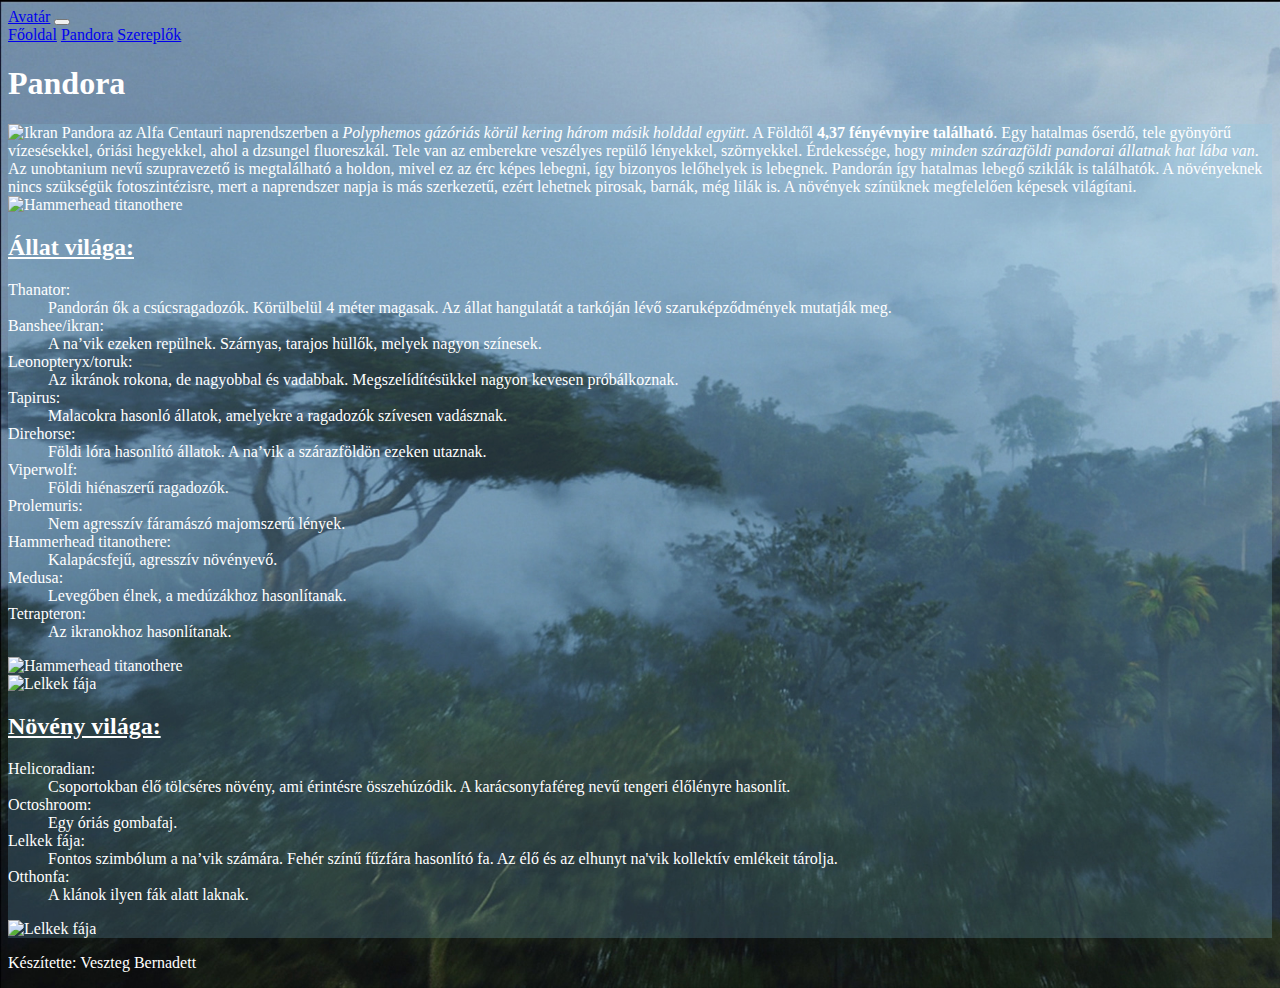
==== pandora.html @ 1400da84 "Változtatások" ====
<!DOCTYPE html>
<html lang="hu">

<head>
    <meta charset="UTF-8">
    <meta http-equiv="X-UA-Compatible" content="IE=edge">
    <meta name="viewport" content="width=device-width, initial-scale=1.0">
    <title>Pandora</title>
    <link href="https://cdn.jsdelivr.net/npm/bootstrap@5.0.1/dist/css/bootstrap.min.css" rel="stylesheet"
        integrity="sha384-+0n0xVW2eSR5OomGNYDnhzAbDsOXxcvSN1TPprVMTNDbiYZCxYbOOl7+AMvyTG2x" crossorigin="anonymous">
    <link rel="stylesheet" href="css/pandora.css">
</head>

<body>
    <nav class="navbar navbar-expand-lg navbar-light bg-light">
        <a class="navbar-brand" href="#">Avatár</a>
        <button class="navbar-toggler" type="button" data-toggle="collapse" data-target="#navbarNavAltMarkup"
            aria-controls="navbarNavAltMarkup" aria-expanded="false" aria-label="Toggle navigation">
            <span class="navbar-toggler-icon"></span>
        </button>
        <div class="collapse navbar-collapse" id="navbarNavAltMarkup">
            <div class="navbar-nav">
                <a class="nav-item nav-link active" href="index.html">Főoldal</a>
                <a class="nav-item nav-link" href="pandora.html">Pandora</a>
                <a class="nav-item nav-link" href="szereplok.html">Szereplők</a>
            </div>
        </div>
    </nav>
    <header class="container">
        <div class="row">
            <div class="col">
                <h1 class="text-center">Pandora</h1>
            </div>
        </div>
    </header>
    <main class="container tartalom p-3">
        <div class="row">
            <div class="col my-3">
                <img class="img-fluid img-thumbnail mx-auto d-none d-md-block bg-info kep" src="Ikran.jpg" alt="Ikran">
                Pandora az Alfa Centauri naprendszerben a <em>Polyphemos gázóriás körül kering három másik holddal
                    együtt</em>.
                A Földtől
                <strong>4,37 fényévnyire található</strong>. Egy hatalmas őserdő, tele gyönyörű vízesésekkel, óriási
                hegyekkel,
                ahol a dzsungel
                fluoreszkál. Tele van az emberekre veszélyes repülő lényekkel, szörnyekkel. Érdekessége, hogy <em>minden
                    szárazföldi
                    pandorai állatnak hat lába van</em>.
                Az unobtanium nevű szupravezető is megtalálható a holdon, mivel ez az érc képes lebegni, így bizonyos
                lelőhelyek
                is
                lebegnek. Pandorán így hatalmas lebegő sziklák is találhatók. A növényeknek nincs szükségük
                fotoszintézisre,
                mert a
                naprendszer napja is más szerkezetű, ezért lehetnek pirosak, barnák, még lilák is. A növények színüknek
                megfelelően
                képesek világítani.
            </div>
        </div>
        <div class="row">
            <div class="col-12 d-md-none">
                <img class="img-fluid img-thumbnail mx-auto d-block bg-info" src="kalapfeju.jpg"
                    alt="Hammerhead titanothere">
            </div>
            <div class="col-md-5">
                <h2>Állat világa:</h2>
                <dl>
                    <dt>Thanator:</dt>
                    <dd>Pandorán ők a csúcsragadozók. Körülbelül 4 méter magasak. Az állat hangulatát a tarkóján lévő
                        szaruképződmények mutatják meg.</dd>
                    <dt>Banshee/ikran:</dt>
                    <dd>A na’vik ezeken repülnek. Szárnyas, tarajos hüllők, melyek nagyon színesek.</dd>
                    <dt>Leonopteryx/toruk:</dt>
                    <dd>Az ikránok rokona, de nagyobbal és vadabbak. Megszelídítésükkel nagyon kevesen próbálkoznak.
                    </dd>
                    <dt>Tapirus:</dt>
                    <dd>Malacokra hasonló állatok, amelyekre a ragadozók szívesen vadásznak.</dd>
                    <dt>Direhorse:</dt>
                    <dd>Földi lóra hasonlító állatok. A na’vik a szárazföldön ezeken utaznak.</dd>
                    <dt>Viperwolf:</dt>
                    <dd>Földi hiénaszerű ragadozók.</dd>
                    <dt>Prolemuris:</dt>
                    <dd>Nem agresszív fáramászó majomszerű lények.</dd>
                    <dt>Hammerhead titanothere:</dt>
                    <dd>Kalapácsfejű, agresszív növényevő.</dd>
                    <dt>Medusa:</dt>
                    <dd>Levegőben élnek, a medúzákhoz hasonlítanak.</dd>
                    <dt>Tetrapteron:</dt>
                    <dd>Az ikranokhoz hasonlítanak.</dd>
                </dl>
            </div>
            <div class="col-md-5">
                <img class="img-fluid img-thumbnail d-none d-md-block bg-info" src="kalapfeju.jpg"
                    alt="Hammerhead titanothere">
            </div>
        </div>
        <div class="row">
            <div class="col-12 d-md-none">
                <img class="img-fluid img-thumbnail mx-auto d-block bg-info" src="szentfa.jpg" alt="Lelkek fája">
            </div>
            <div class="col-md-5">
                <h2>Növény világa:</h2>
                <dl>
                    <dt>Helicoradian:</dt>
                    <dd>Csoportokban élő tölcséres növény, ami érintésre összehúzódik. A karácsonyfaféreg nevű tengeri
                        élőlényre hasonlít.</dd>
                    <dt>Octoshroom:</dt>
                    <dd>Egy óriás gombafaj.</dd>
                    <dt>Lelkek fája:</dt>
                    <dd>Fontos szimbólum a na’vik számára. Fehér színű fűzfára hasonlító fa. Az élő és az elhunyt na'vik
                        kollektív emlékeit tárolja.</dd>
                    <dt>Otthonfa:</dt>
                    <dd>A klánok ilyen fák alatt laknak.</dd>
                </dl>
            </div>
            <div class="col-md-5">
                <img class="img-fluid img-thumbnail mx-auto d-block bg-info" src="szentfa.jpg" alt="Lelkek fája">
            </div>
        </div>
    </main>
    <footer class="container">
        <div class="row">
            <div class="col">
                <p class="text-center py-2 bg-light text-dark">Készítette: Veszteg Bernadett</p>
            </div>
        </div>
    </footer>
</body>

</html>
---- css/pandora.css ----
body{
    background-image: url(taj.jpg);
    background-size: cover;
    color: white;
}
.tartalom{
    background-color: rgba(135, 206, 235, 0.2);
}
h2{
    text-decoration: underline;
}
.kep{
    width: 60%;
}
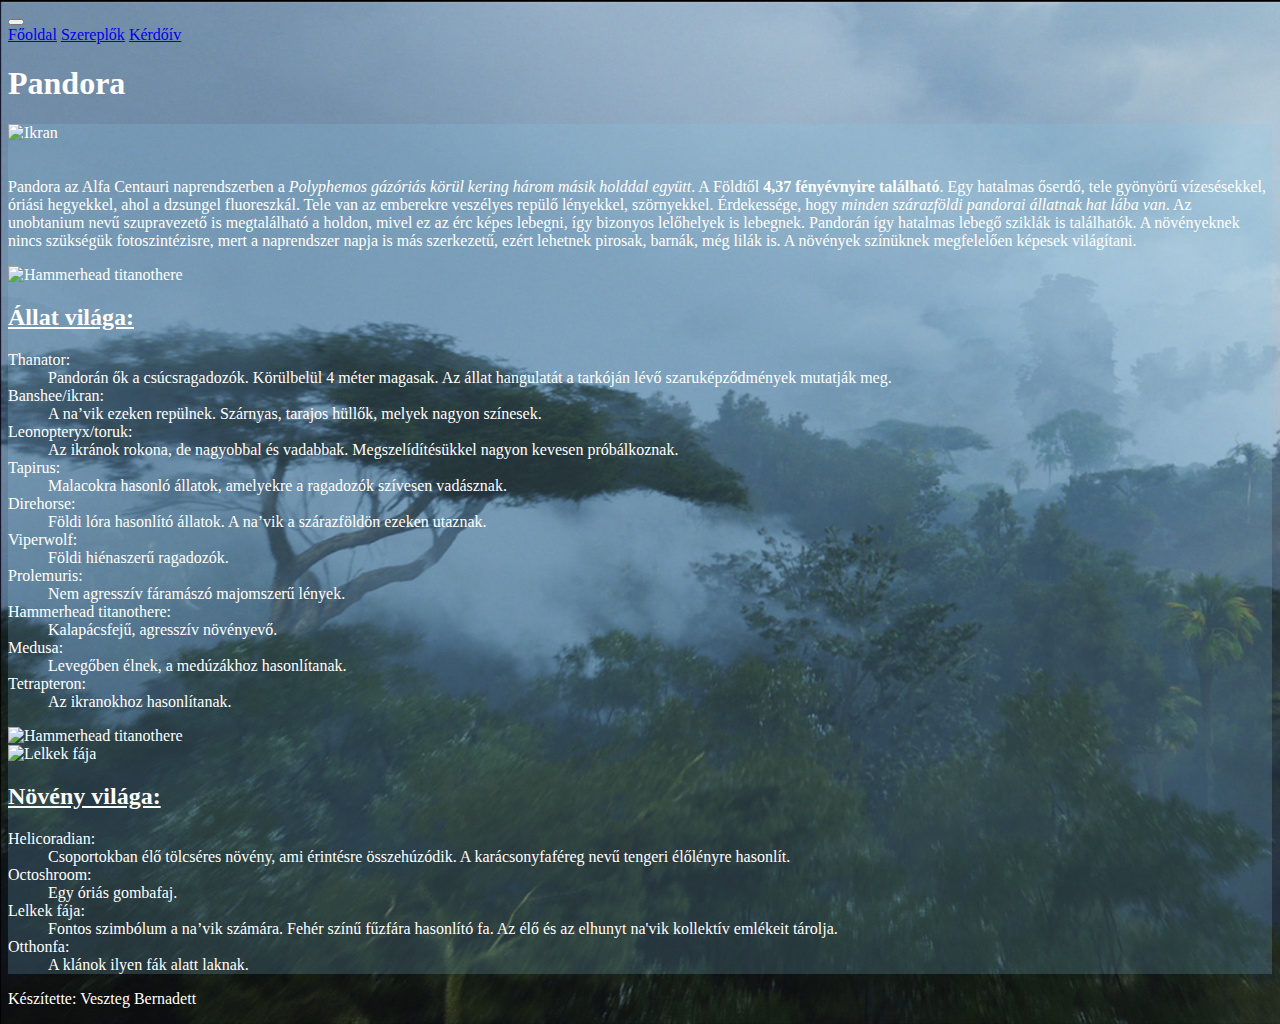
==== commit 78cb909e: "Javítások" ====
--- a/pandora.html
+++ b/pandora.html
@@ -13,7 +13,7 @@
 
 <body>
     <nav class="navbar navbar-expand-lg navbar-light bg-light">
-        <a class="navbar-brand" href="#">Avatár</a>
+        <a class="navbar-brand" href="#"></a>
         <button class="navbar-toggler" type="button" data-toggle="collapse" data-target="#navbarNavAltMarkup"
             aria-controls="navbarNavAltMarkup" aria-expanded="false" aria-label="Toggle navigation">
             <span class="navbar-toggler-icon"></span>
@@ -21,8 +21,8 @@
         <div class="collapse navbar-collapse" id="navbarNavAltMarkup">
             <div class="navbar-nav">
                 <a class="nav-item nav-link active" href="index.html">Főoldal</a>
-                <a class="nav-item nav-link" href="pandora.html">Pandora</a>
                 <a class="nav-item nav-link" href="szereplok.html">Szereplők</a>
+                <a class="nav-item nav-link" href="https://forms.gle/vSq2aA9jDRyvEHu59" target="_blank">Kérdőív</a>
             </div>
         </div>
     </nav>
@@ -36,8 +36,9 @@
     <main class="container tartalom p-3">
         <div class="row">
             <div class="col my-3">
-                <img class="img-fluid img-thumbnail mx-auto d-none d-md-block bg-info kep" src="Ikran.jpg" alt="Ikran">
-                Pandora az Alfa Centauri naprendszerben a <em>Polyphemos gázóriás körül kering három másik holddal
+                <img class="img-fluid img-thumbnail mx-auto d-none d-md-block bg-info" id="kep" src="Ikran.jpg"
+                    alt="Ikran" title="Ikran">
+               <p> Pandora az Alfa Centauri naprendszerben a <em>Polyphemos gázóriás körül kering három másik holddal
                     együtt</em>.
                 A Földtől
                 <strong>4,37 fényévnyire található</strong>. Egy hatalmas őserdő, tele gyönyörű vízesésekkel, óriási
@@ -54,13 +55,13 @@
                 mert a
                 naprendszer napja is más szerkezetű, ezért lehetnek pirosak, barnák, még lilák is. A növények színüknek
                 megfelelően
-                képesek világítani.
+                képesek világítani.</p>
             </div>
         </div>
         <div class="row">
-            <div class="col-12 d-md-none">
-                <img class="img-fluid img-thumbnail mx-auto d-block bg-info" src="kalapfeju.jpg"
-                    alt="Hammerhead titanothere">
+            <div class="col-12">
+                <img class="img-fluid img-thumbnail mx-auto d-block d-md-none bg-info" src="kalapfeju.jpg"
+                    alt="Hammerhead titanothere" title="Hammerhead titanothere">
             </div>
             <div class="col-md-5">
                 <h2>Állat világa:</h2>
@@ -89,16 +90,17 @@
                     <dd>Az ikranokhoz hasonlítanak.</dd>
                 </dl>
             </div>
-            <div class="col-md-5">
+            <div class="col-md-6 offset-1">
                 <img class="img-fluid img-thumbnail d-none d-md-block bg-info" src="kalapfeju.jpg"
-                    alt="Hammerhead titanothere">
+                    alt="Hammerhead titanothere" title="Hammerhead titanothere">
             </div>
         </div>
-        <div class="row">
-            <div class="col-12 d-md-none">
-                <img class="img-fluid img-thumbnail mx-auto d-block bg-info" src="szentfa.jpg" alt="Lelkek fája">
+        <div class="row mt-3">
+            <div class="col-md-5 offset-1">
+                <img class="img-fluid img-thumbnail mx-auto d-block bg-info" src="szentfa.jpg" alt="Lelkek fája"
+                    title="Lelkek fája">
             </div>
-            <div class="col-md-5">
+            <div class="col-md-5 offset-1">
                 <h2>Növény világa:</h2>
                 <dl>
                     <dt>Helicoradian:</dt>
@@ -113,9 +115,6 @@
                     <dd>A klánok ilyen fák alatt laknak.</dd>
                 </dl>
             </div>
-            <div class="col-md-5">
-                <img class="img-fluid img-thumbnail mx-auto d-block bg-info" src="szentfa.jpg" alt="Lelkek fája">
-            </div>
         </div>
     </main>
     <footer class="container">
@@ -125,6 +124,9 @@
             </div>
         </div>
     </footer>
+    <script src="https://code.jquery.com/jquery-3.2.1.slim.min.js"></script>
+    <script src="https://cdnjs.cloudflare.com/ajax/libs/popper.js/1.12.9/umd/popper.min.js"></script>
+    <script src="https://maxcdn.bootstrapcdn.com/bootstrap/4.0.0/js/bootstrap.min.js"></script>
 </body>
 
 </html>--- a/css/pandora.css
+++ b/css/pandora.css
@@ -9,6 +9,7 @@
 h2{
     text-decoration: underline;
 }
-.kep{
-    width: 60%;
+#kep{
+    width: 50%;
+    margin-bottom: 20px;
 }